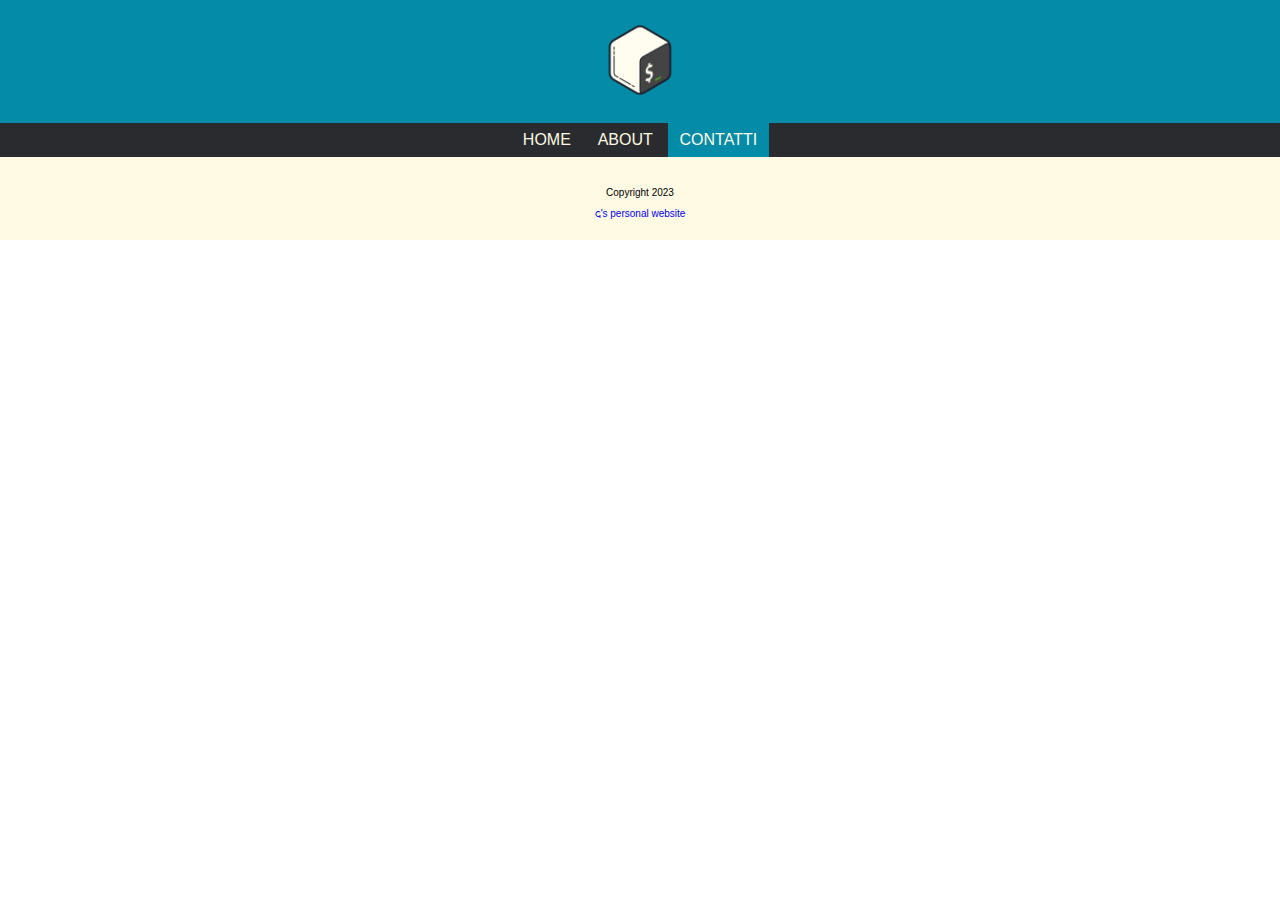
==== contact.html @ 4a8a1f7c "nuova pagine" ====
<!DOCTYPE html>
<html>
  <head>
    <meta charset="utf-8" />
    <meta name="viewport" content="width=device-width, initial-scale=1" />
    <title>Portfolio - Gian</title>
    <link
      rel="apple-touch-icon"
      sizes="180x180"
      href="images/apple-touch-icon.png"
    />
    <link
      rel="icon"
      type="image/png"
      sizes="32x32"
      href="images/favicon-32x32.png"
    />
    <link
      rel="icon"
      type="image/png"
      sizes="16x16"
      href="images/favicon-16x16.png"
    />
    <link rel="manifest" href="images/site.webmanifest" />
    <link rel="mask-icon" href="images/safari-pinned-tab.svg" color="#5bbad5" />
    <meta name="msapplication-TileColor" content="#da532c" />
    <meta name="theme-color" content="#ffffff" />
    <link rel="stylesheet" type="text/css" href="styles/normalize.css" />
    <link rel="stylesheet" type="text/css" href="styles/main.css" />
  </head>

  <body>
    <header>
      <div class="logo-container">
        <a href="index.html"><img src="images/bash-200.png" alt="logo" /></a>
      </div>

      <nav>
        <ul>
          <li><a href="index.html">Home</a></li>
          <li><a href="about.html">About</a></li>
          <li class="active"><a href="contact.html">Contatti</a></li>
        </ul>
      </nav>
    </header>

    <main id="main-content">
        <div class="container">

            
        </div>
    </main>
    <footer class="main">
      <p>Copyright 2023</p>
      <div class="social">
        <a href="https://projectblackbook.cloud/">𐌾's personal website</a>
      </div>
    </footer>
  </body>
</html>
---- styles/main.css ----
*{
	box-sizing: border-box;
}

html{
	font-size: 62.5%;
}

body {
	font-family: 'Segoe UI', Tahoma, Geneva, Verdana, sans-serif;
}

a{
	text-decoration: none;
}

.container{
	max-width: 80%;
	margin: 0 auto;
	padding: 0 15px;
}

.clearfix::after{
	content: "";
	clear: both;
	display: table;
}

.active{
	background-color: #048BA8;
}

img{
	width: 100%;
}



header{
	background-color: #048BA8;
	text-align: center;
}

header img{
	width:96px;
}

.logo-container{
	padding: 12px;
}

nav{
	background-color: #2A2B2E;	
}

nav ul{
	padding: 0px;
	margin: 0px;
}

nav ul li{
	display: inline-block;
	padding: 8px 12px;
	list-style-type: none;
}

nav ul li a{
	color: #FFFAE3;
	text-transform: uppercase;
	font-size: 1.6rem;
}

#main-content{
	background-color: #FFFAE3;
}

#gallery{
	padding-top: 15px;
	padding-bottom: 15px;
}

#gallery img{
	width: 100%;
	max-height: 320px;
	aspect-ratio: 1 / 1;
	object-fit: cover;
	object-position: bottom;
}

#gallery .item{
	float: left;
	padding: 15px;
}

#gallery .picture{
	line-height: 0;
}

#about img{
	border-radius: 100%;
	padding: 25px;
}

#about .description p{
	margin: 0;
	padding: 15px;
}

#about .description h1{
	margin: 0;
	padding: 15px;
}

footer.main{
	background-color: #FFFAE3;
	text-align: center;
	padding: 20px;
}


@media only screen and (max-width: 511px){
	#gallery .item{
		width: 100%;
	}
}

@media only screen and (min-width: 512px){
	#gallery .item{
		width: 50%;
	}
}

@media only screen and (min-width: 768px){
	#gallery .item{
		width: 33.333%;
		transition: opacity 0.2s;
	}

	#gallery .item:hover{
		opacity: 0.8;
	}

	#about img{
		padding: 25px;
		width: 70%;
	}

	#about .profile-pic{
		float: left;
		width: 50%;
		padding: 15px;
	}

	#about .description{
		float: right;
		width: 50%;
		padding: 15px;
	}

	nav ul li{
		transition: background .2s;
	}

	nav ul li:hover{
		background-color: #048BA8;
	}
}

@media only screen and (min-width: 1024px){
	#gallery .item{
		width: 25%;
	}
}

@media only screen and (min-width: 1280px){
	#gallery .item{
		width: 20%;
	}
}
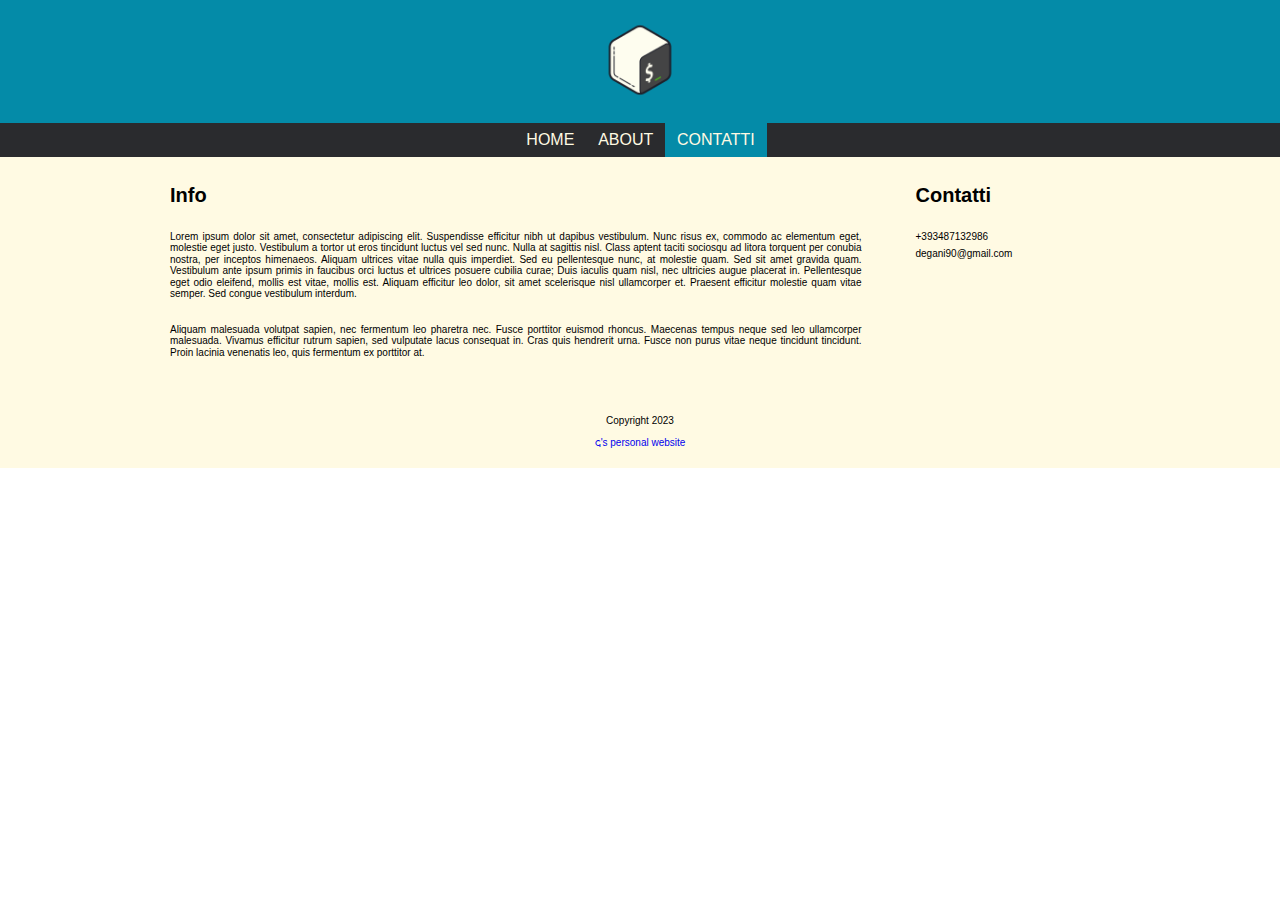
==== commit 25f220f1: "pagina contatti" ====
--- a/contact.html
+++ b/contact.html
@@ -27,6 +27,7 @@
     <meta name="theme-color" content="#ffffff" />
     <link rel="stylesheet" type="text/css" href="styles/normalize.css" />
     <link rel="stylesheet" type="text/css" href="styles/main.css" />
+    <link rel="stylesheet" href="https://fonts.googleapis.com/css2?family=Material+Symbols+Outlined:opsz,wght,FILL,GRAD@20..48,100..700,0..1,-50..200" />
   </head>
 
   <body>
@@ -46,8 +47,24 @@
 
     <main id="main-content">
         <div class="container">
-
-            
+            <section id="contacts" class="clearfix">
+              <div class="info">
+                <h1>Info</h1>
+                <p>Lorem ipsum dolor sit amet, consectetur adipiscing elit. Suspendisse efficitur nibh ut dapibus vestibulum. Nunc risus ex, commodo ac elementum eget, molestie eget justo. Vestibulum a tortor ut eros tincidunt luctus vel sed nunc. Nulla at sagittis nisl. Class aptent taciti sociosqu ad litora torquent per conubia nostra, per inceptos himenaeos. Aliquam ultrices vitae nulla quis imperdiet. Sed eu pellentesque nunc, at molestie quam. Sed sit amet gravida quam. Vestibulum ante ipsum primis in faucibus orci luctus et ultrices posuere cubilia curae; Duis iaculis quam nisl, nec ultricies augue placerat in. Pellentesque eget odio eleifend, mollis est vitae, mollis est. Aliquam efficitur leo dolor, sit amet scelerisque nisl ullamcorper et. Praesent efficitur molestie quam vitae semper. Sed congue vestibulum interdum.</p>
+                <p>Aliquam malesuada volutpat sapien, nec fermentum leo pharetra nec. Fusce porttitor euismod rhoncus. Maecenas tempus neque sed leo ullamcorper malesuada. Vivamus efficitur rutrum sapien, sed vulputate lacus consequat in. Cras quis hendrerit urna. Fusce non purus vitae neque tincidunt tincidunt. Proin lacinia venenatis leo, quis fermentum ex porttitor at.</p>
+              </div>
+              <div class="contact">
+                <h1>Contatti</h1>
+                <ul>
+                  <li>
+                    +393487132986
+                  </li>
+                  <li>
+                  degani90@gmail.com
+                  </li>
+                </ul>
+              </div>
+            </section>
         </div>
     </main>
     <footer class="main">
--- a/styles/main.css
+++ b/styles/main.css
@@ -62,6 +62,8 @@
 	display: inline-block;
 	padding: 8px 12px;
 	list-style-type: none;
+	margin-left: -1px;
+	margin-right: -2px;
 }
 
 nav ul li a{
@@ -101,15 +103,43 @@
 	padding: 25px;
 }
 
-#about .description p{
-	margin: 0;
-	padding: 15px;
-}
-
-#about .description h1{
-	margin: 0;
-	padding: 15px;
-}
+#about .description p, h1{
+	margin: 0;
+	padding: 12;
+}
+
+#contacts .info p,h1{
+	margin: 0;
+	padding: 12px;
+	text-align: justify;
+}
+
+#contacts .contact h1{
+	margin: 0;
+	padding: 12px;
+}
+
+#contacts ul{
+	list-style-type: none;
+	padding: 12px;
+	margin: 0;
+}
+
+#contacts ul li{
+	margin: auto;
+	padding-bottom: 6px;
+}
+
+/* #contacts .material-symbols-outlined{
+	float:left;
+} */
+
+/* #contacts .contact p{
+	margin: 0;
+	padding-left: 12px;
+	padding-right: 12px;
+	padding-top: 12px;
+} */
 
 footer.main{
 	background-color: #FFFAE3;
@@ -157,6 +187,18 @@
 		padding: 15px;
 	}
 
+	#contacts .info{
+		float: left;
+		width: 75%;
+		padding: 15px;
+	}
+
+	#contacts .contact{
+		float: right;
+		width: 25%;
+		padding: 15px;
+	}
+
 	nav ul li{
 		transition: background .2s;
 	}
@@ -176,4 +218,13 @@
 	#gallery .item{
 		width: 20%;
 	}
+}
+
+.material-symbols-outlined {
+  font-variation-settings:
+  'FILL' 1,
+  'wght' 700,
+  'GRAD' 0,
+  'opsz' 20;
+  font-size: 12px;
 }